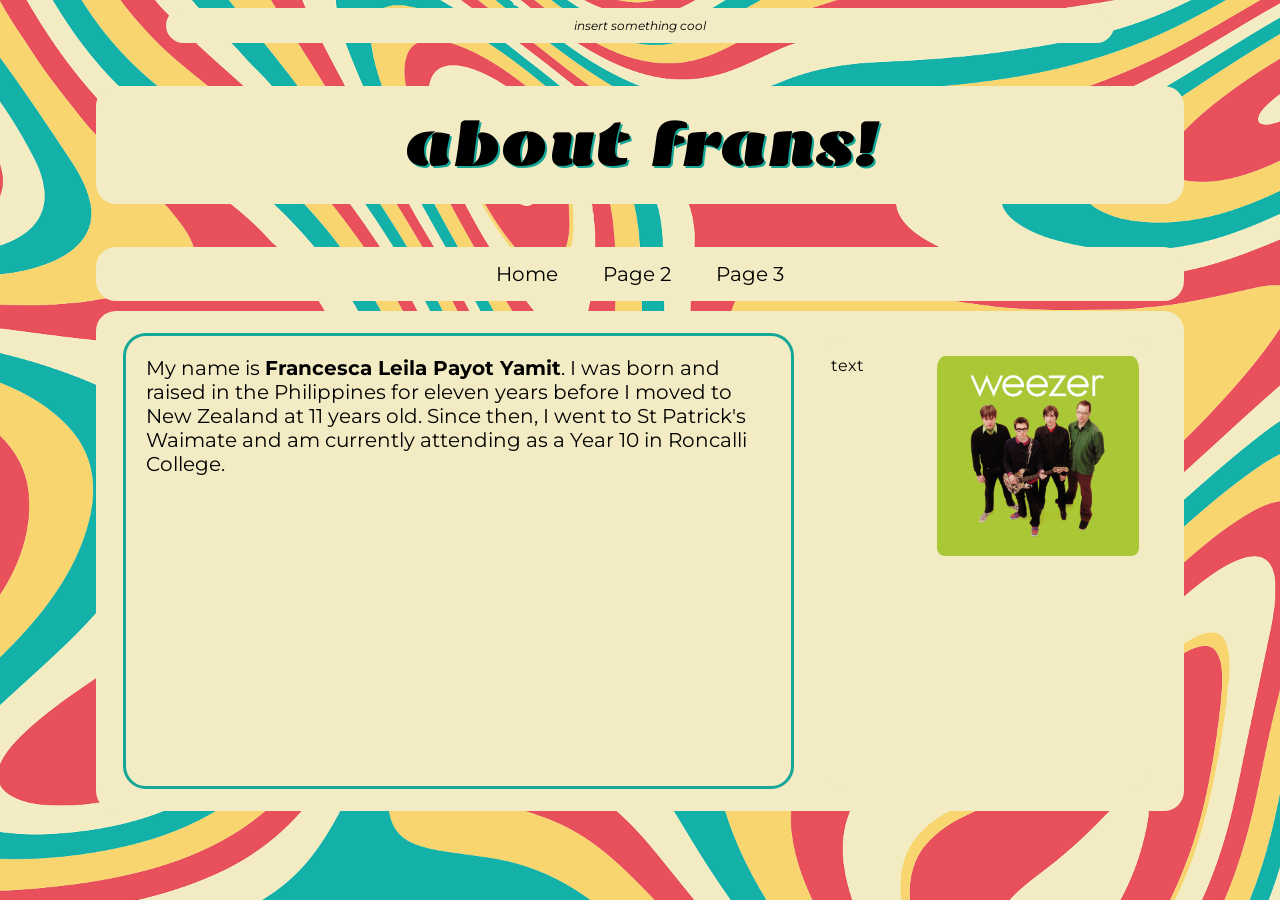
==== about.html @ 937c715c "altered page 1" ====
<!DOCTYPE html>
<html lang="en">

    <head> <!--title and external style sheet-->

        <title>about page</title>

        <link rel="stylesheet" type="text/css" href="francesca.css"> 
        <!--external stylesheet :D-->

        <link rel="preconnect" href="https://fonts.googleapis.com">
        <link rel="preconnect" href="https://fonts.gstatic.com" crossorigin>
        <link href="https://fonts.googleapis.com/css2?family=Montserrat&display=swap" rel="stylesheet">

    </head>

    <body> <!--text-->

        <div class="header_div">
        <!--so style makes the div look different!-->
            <header> <i>insert something cool</i> </header>
        </div>

        <div> 
            <h1> 
                <b>about frans!</b> 
                
                <link rel="preconnect" href="https://fonts.googleapis.com">
                <link rel="preconnect" href="https://fonts.gstatic.com" crossorigin>
                <link href="https://fonts.googleapis.com/css2?family=Emblema+One&display=swap" rel="stylesheet">
            </h1>
        </div>

        <div>
            <nav>
                <ul>
                    <li><a href="index.html">Home</a></li>
                    <li><a href="page_2.html">Page 2</a></li>
                    <li><a href="page_3.html">Page 3</a></li>
                </ul>
            </nav>
        </div>

        <div class="container">
         <!--classes make my code neater + they're all connected to css-->

            <div class="blue_border">
                <p> 
                    My name is <b>Francesca Leila Payot Yamit</b>. I was born and raised in the Philippines for
                    eleven years before I moved to New Zealand at 11 years old. Since then, I went to 
                    St Patrick's Waimate and am currently attending as a Year 10 in Roncalli College.
                </p>
            </div>

            <div class="side_desc">
            
                <aside> <!--used to add info unrelated to paragraph 
                basically-->
                   <img style="height: 200px;" src="img/IMG_3172.jpeg" alt="weezer"> 
                 text
                </aside>

            </div>

        </div>

    </body>
</html>
<!-- wala akong magawa huhu -->
---- francesca.css ----
/* --- Global Body Styles --- */
body {
  /* Background Image Setup */
  background-image: url("img/bg2.png"); /* Path to background image */
  background-repeat: no-repeat;        /* Prevents the image from tiling */
  background-size: cover;              /* Scales image to cover the entire screen */
  background-attachment: fixed;        /* Keeps background static while scrolling */
  
  /* Global Typography */
  font-family: "Montserrat", sans-serif; /* Primary font with fallback */
  font-optical-sizing: auto;             /* Optimizes font rendering based on size */
  font-weight: 400;                      /* Normal font weight */
  font-style: normal;                    /* Normal font style */
}

/* --- Header Layout --- */
header {
  text-align: center;      /* Centers header content horizontally */
  padding-top: 10px;       /* Top spacing inside header */
  padding-bottom: 10px;    /* Bottom spacing inside header */
  font-size: 75%;
}

/* --- Main Heading --- */
h1 {
  color: rgb(0,0,0);       /* Black text color */
  text-align: center;      /* Centers heading text */
  padding-top: 20px;       /* Top inner spacing */
  padding-bottom: 20px;    /* Bottom inner spacing */
  font-size: 400%;         /* Large prominent text size */
  text-shadow: 2px 2px #14A697; /* Teal drop shadow effect */
  
  /* Heading Typography */
  font-family: "Emblema One";  /* Decorative font family */
  font-optical-sizing: auto;   /* Optimizes rendering for size */
  font-style: normal;          /* Normal font style */
}

/* --- Navigation Container --- */
nav {
  text-align: center;      /* Centers navigation items */
  font-size: 20px;         /* Sets navigation text size */
  padding-top: 10px;       /* Top inner spacing */
  padding-bottom: 10px;    /* Bottom inner spacing */
}

/* --- Navigation List Items --- */
nav li {
  display: inline-block;   /* Places list items side-by-side horizontally */
}

/* --- Unordered Lists (Navigation Bar) --- */
ul {
  list-style-type: none;   /* Removes default bullet points */
  margin: 0;               /* Removes default browser margins */
  padding: 0;              /* Removes default browser padding */
  overflow: hidden;        /* Keeps floating child elements contained */
}

/* --- Navigation Links --- */
ul li a {
  display: flex;           /* Enables flexbox layout for alignment */
  justify-content: center; /* Centers link content horizontally */
  color: #000;             /* Black text color */
  padding: 5px 20px;       /* Spacing around link clickable area */
  text-decoration: none;   /* Removes the default underline */
}

/* --- Navigation Links (Hover State) --- */
ul li a:hover {
  color: #F25774;          /* Changes text to pink when hovered */
}

/* --- Paragraphs --- */
p {
  font-size: 20px;         /* Readable text size */
  overflow: auto;          /* Adds scrollbars automatically if text overflows */
  text-align: left;        /* Aligns text to the left */
  padding: 20px;           /* Spacing around the paragraph text */
  margin-top: 0;           /* Add this to remove the default top gap */
}

/* --- Generic Div Container --- */
div {
  background-color: #F2EBC4; /* Cream background color */
  margin: auto;
  border-radius: 20px;     /* Rounds the corners of the container */
  height: 50%;
  width: 86%;
}

/* --- Aside Sidebar Content --- */
aside {
  padding: 10px;           /* General inner spacing */
  padding-top: 20px;       /* Extra spacing at the top */
}

/* --- Content Images --- */
img {
  float: right;            /* Aligns image to the right so text wraps around it */
  padding: 5px;            /* General spacing around the image */
  padding-top: 0px;        /* Removes top padding to align with text */
  border-radius: 13px;     /* Smoothly rounds the image corners */
}

/* --- Main Layout Container --- */
.container {
  display: flex;           /* Enables flexbox for child item layout */
  position: relative;      /* Positions container relative to its normal slot */
  top: 10px;               /* Nudges the container 10px down from the top */
  height: 500px;           /* Fixes the total height of the container */
}

/* --- Blue Border Decorative Box --- */
.blue_border {
  width: 100%;             /* Fills the full width of the parent */
  height: 90%;             /* Fills 90% height of the parent */
  align-self: center;      /* Centers this specific item vertically in flexbox */
  outline-style: solid;    /* Applies a solid outline style */
  outline-color: #14A697;  /* Teal outline color */
  margin: 30px;            /* External spacing around the outline box */
}

.side_desc {
  height: 90%;
  align-self: center;
  width: 50%;
  margin-left: 0px;
  margin-right: 30px;
}

.header_div {
  width: 75%;
  margin: auto;
}
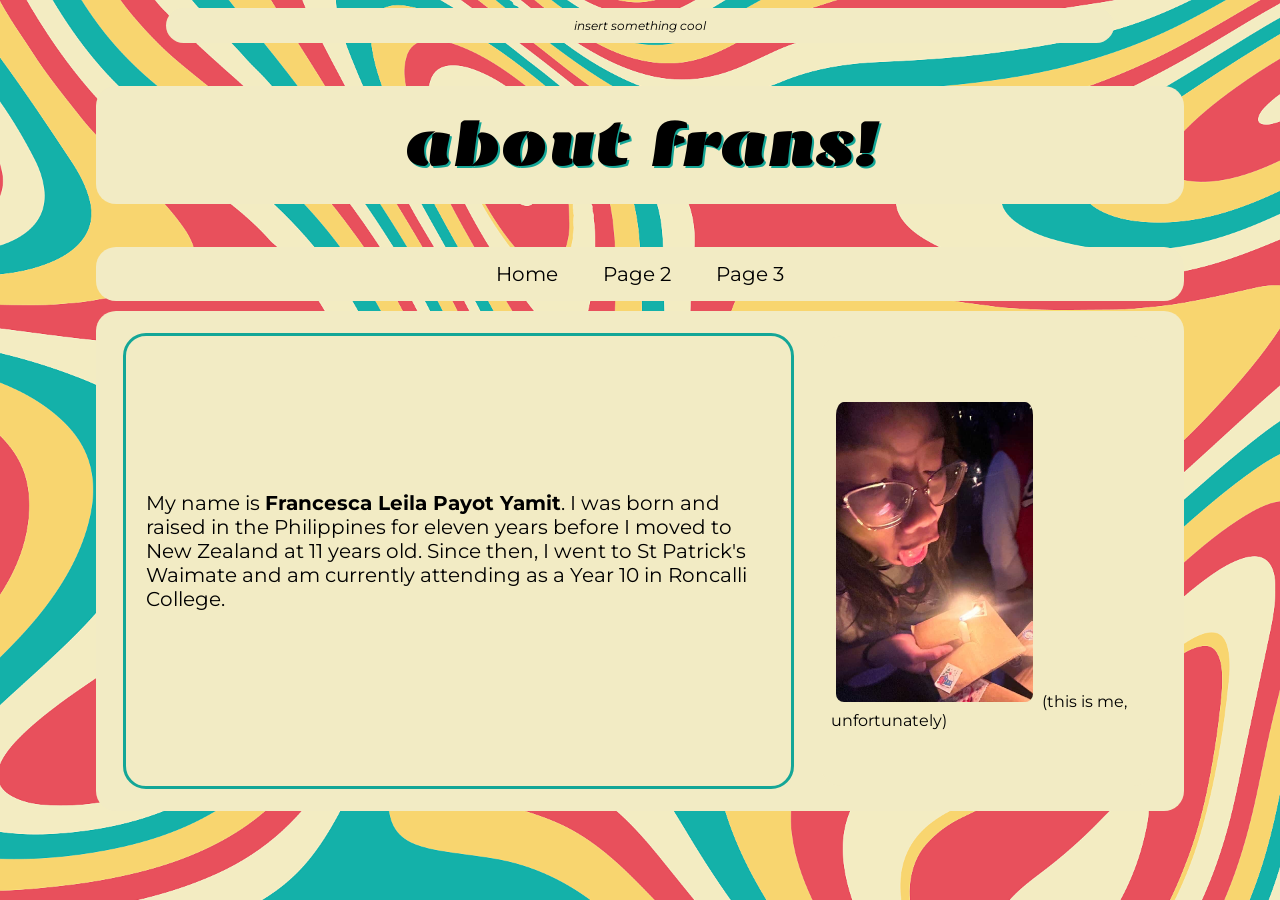
==== commit 7598d980: "page 1 update" ====
--- a/about.html
+++ b/about.html
@@ -56,8 +56,8 @@
             
                 <aside> <!--used to add info unrelated to paragraph 
                 basically-->
-                   <img style="height: 200px;" src="img/IMG_3172.jpeg" alt="weezer"> 
-                 text
+                   <img style="height: 300px;" src="img/frans1.jpg" alt="Francesca about to inhale a candle, I think."> 
+                   (this is me, unfortunately)
                 </aside>
 
             </div>
--- a/francesca.css
+++ b/francesca.css
@@ -97,7 +97,6 @@
 
 /* --- Content Images --- */
 img {
-  float: right;            /* Aligns image to the right so text wraps around it */
   padding: 5px;            /* General spacing around the image */
   padding-top: 0px;        /* Removes top padding to align with text */
   border-radius: 13px;     /* Smoothly rounds the image corners */
@@ -119,6 +118,9 @@
   outline-style: solid;    /* Applies a solid outline style */
   outline-color: #14A697;  /* Teal outline color */
   margin: 30px;            /* External spacing around the outline box */
+  display: flex;
+  justify-content: center;
+  align-items: center;
 }
 
 .side_desc {
@@ -127,6 +129,9 @@
   width: 50%;
   margin-left: 0px;
   margin-right: 30px;
+  display: flex;
+  justify-content: center;
+  align-items: center;
 }
 
 .header_div {
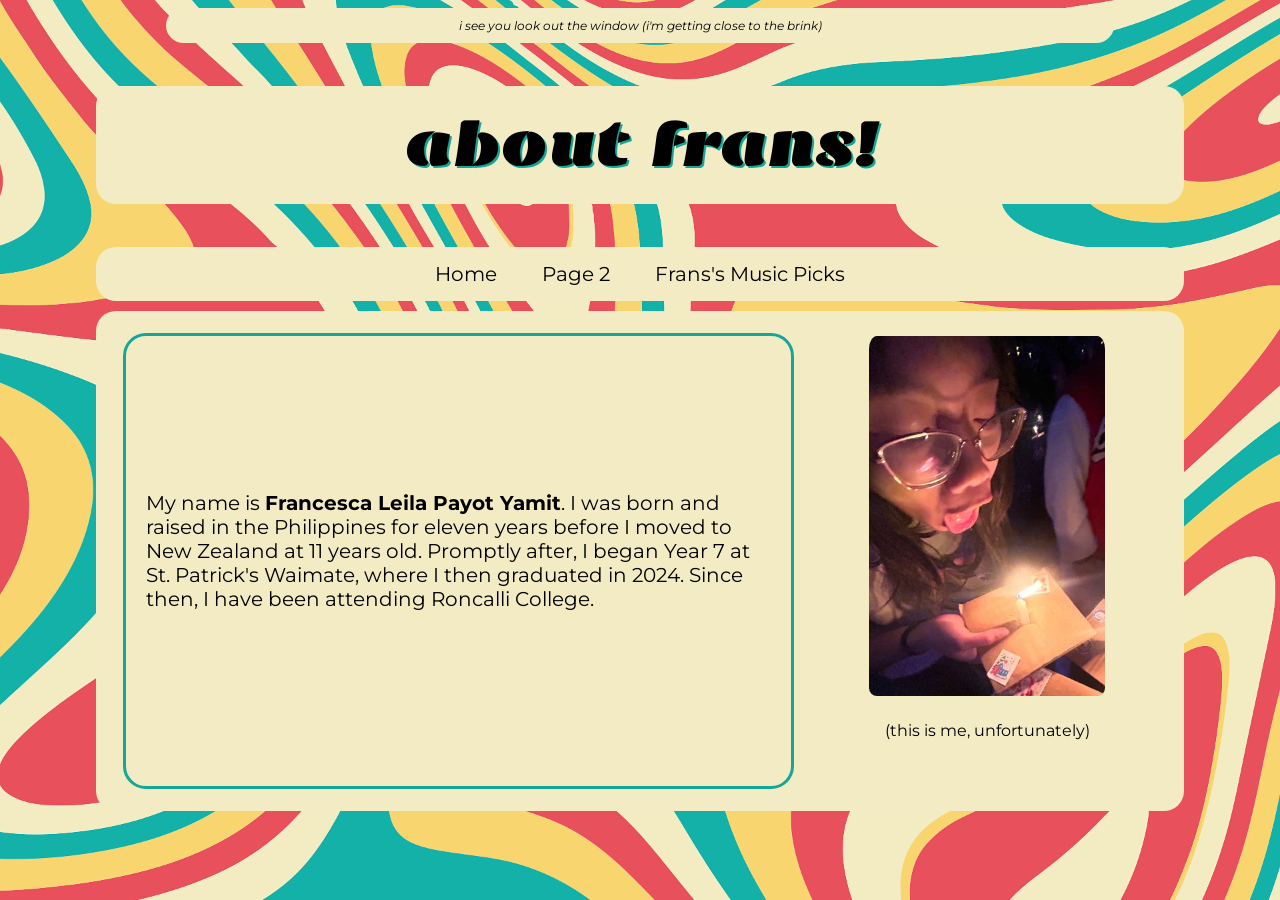
==== commit 30ec2c4c: "revamped page 3 into music rec page" ====
--- a/about.html
+++ b/about.html
@@ -18,7 +18,7 @@
 
         <div class="header_div">
         <!--so style makes the div look different!-->
-            <header> <i>insert something cool</i> </header>
+            <header> <i>i see you look out the window (i'm getting close to the brink)</i> </header>
         </div>
 
         <div> 
@@ -36,7 +36,7 @@
                 <ul>
                     <li><a href="index.html">Home</a></li>
                     <li><a href="page_2.html">Page 2</a></li>
-                    <li><a href="page_3.html">Page 3</a></li>
+                    <li><a href="musicrec.html">Frans's Music Picks</a></li>
                 </ul>
             </nav>
         </div>
@@ -47,16 +47,16 @@
             <div class="blue_border">
                 <p> 
                     My name is <b>Francesca Leila Payot Yamit</b>. I was born and raised in the Philippines for
-                    eleven years before I moved to New Zealand at 11 years old. Since then, I went to 
-                    St Patrick's Waimate and am currently attending as a Year 10 in Roncalli College.
+                    eleven years before I moved to New Zealand at 11 years old. Promptly after, I began Year 7 at 
+                    St. Patrick's Waimate, where I then graduated in 2024. Since then, I have been attending Roncalli College.
                 </p>
             </div>
 
             <div class="side_desc">
             
+                <img style="height: 80%;" src="img/frans1.jpg" alt="Francesca about to inhale a candle, I think.">
                 <aside> <!--used to add info unrelated to paragraph 
                 basically-->
-                   <img style="height: 300px;" src="img/frans1.jpg" alt="Francesca about to inhale a candle, I think."> 
                    (this is me, unfortunately)
                 </aside>
 
--- a/francesca.css
+++ b/francesca.css
@@ -85,7 +85,7 @@
   background-color: #F2EBC4; /* Cream background color */
   margin: auto;
   border-radius: 20px;     /* Rounds the corners of the container */
-  height: 50%;
+  min-height: 50%;
   width: 86%;
 }
 
@@ -113,14 +113,21 @@
 /* --- Blue Border Decorative Box --- */
 .blue_border {
   width: 100%;             /* Fills the full width of the parent */
-  height: 90%;             /* Fills 90% height of the parent */
+  min-height: 90%;             /* Fills 90% height of the parent */
   align-self: center;      /* Centers this specific item vertically in flexbox */
   outline-style: solid;    /* Applies a solid outline style */
   outline-color: #14A697;  /* Teal outline color */
   margin: 30px;            /* External spacing around the outline box */
   display: flex;
+  flex-direction: column; /* stacks everything vertically within this class*/
   justify-content: center;
   align-items: center;
+  overflow-y: scroll;
+}
+
+/* Hide scrollbar for Chrome, Safari and Opera */
+.blue_border::-webkit-scrollbar {
+  display: none;
 }
 
 .side_desc {
@@ -130,11 +137,31 @@
   margin-left: 0px;
   margin-right: 30px;
   display: flex;
-  justify-content: center;
+  flex-direction: column;
+  justify-content: flex-start; /* doesn't cut off the top */
   align-items: center;
+  overflow-y: scroll;
+}
+
+.side_desc::-webkit-scrollbar {
+  display: none;
+}
+
+.cover {
+  height: 100px;
+  width: 100px;
 }
 
 .header_div {
   width: 75%;
   margin: auto;
+}
+
+.music_list {
+  font-size: 20px;
+  justify-content: center;
+  align-items: center;
+  list-style-type: disc; /* brings back bullet points */
+  padding-left: 20px; /* adds space so that the bullet points are visible */
+  margin-top: 2px;
 }
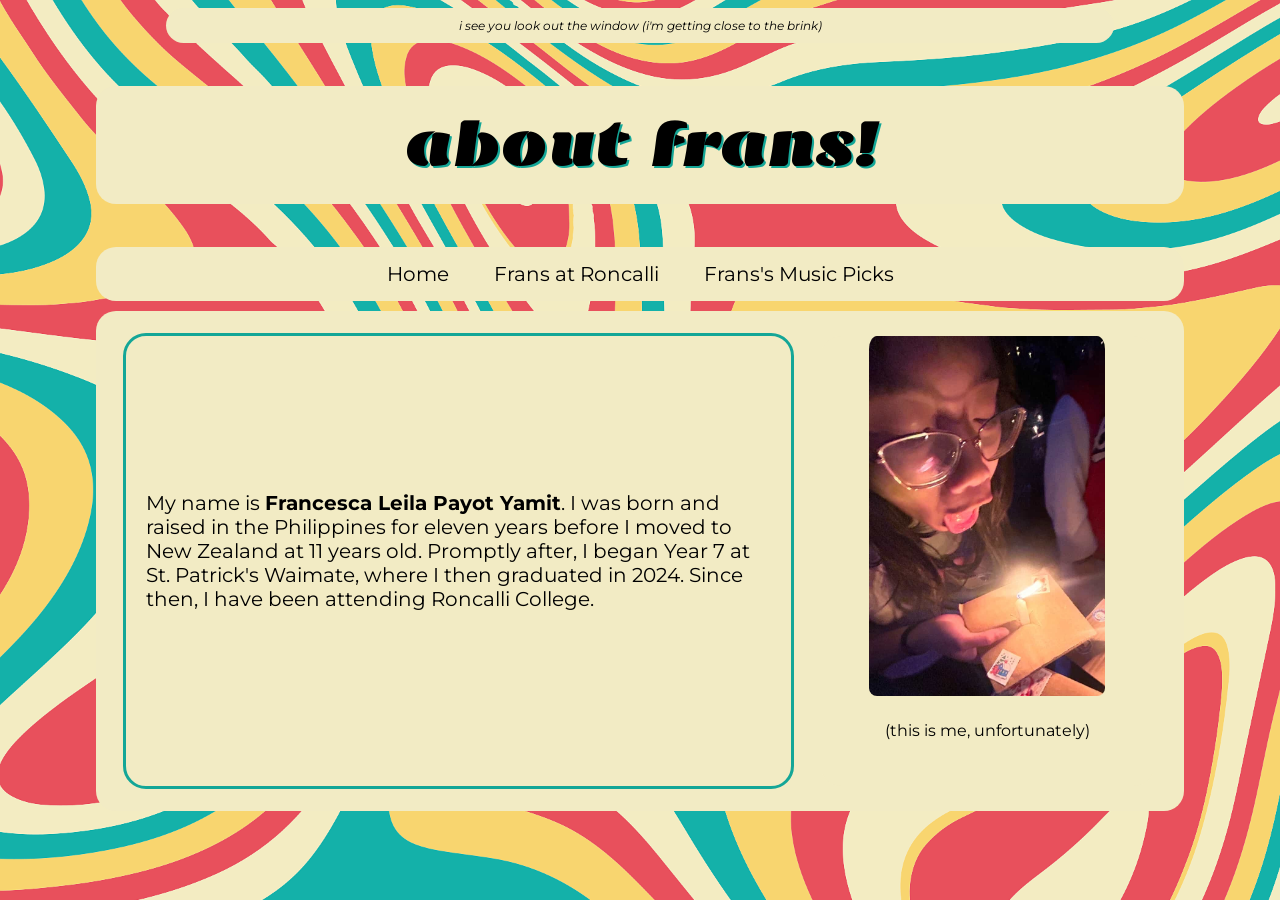
==== commit b0af3941: "revamped page 2 into roncalli page" ====
--- a/about.html
+++ b/about.html
@@ -3,7 +3,7 @@
 
     <head> <!--title and external style sheet-->
 
-        <title>about page</title>
+        <title>about frans</title>
 
         <link rel="stylesheet" type="text/css" href="francesca.css"> 
         <!--external stylesheet :D-->
@@ -35,7 +35,7 @@
             <nav>
                 <ul>
                     <li><a href="index.html">Home</a></li>
-                    <li><a href="page_2.html">Page 2</a></li>
+                    <li><a href="roncalli.html">Frans at Roncalli</a></li>
                     <li><a href="musicrec.html">Frans's Music Picks</a></li>
                 </ul>
             </nav>
@@ -65,5 +65,4 @@
         </div>
 
     </body>
-</html>
-<!-- wala akong magawa huhu -->+</html>
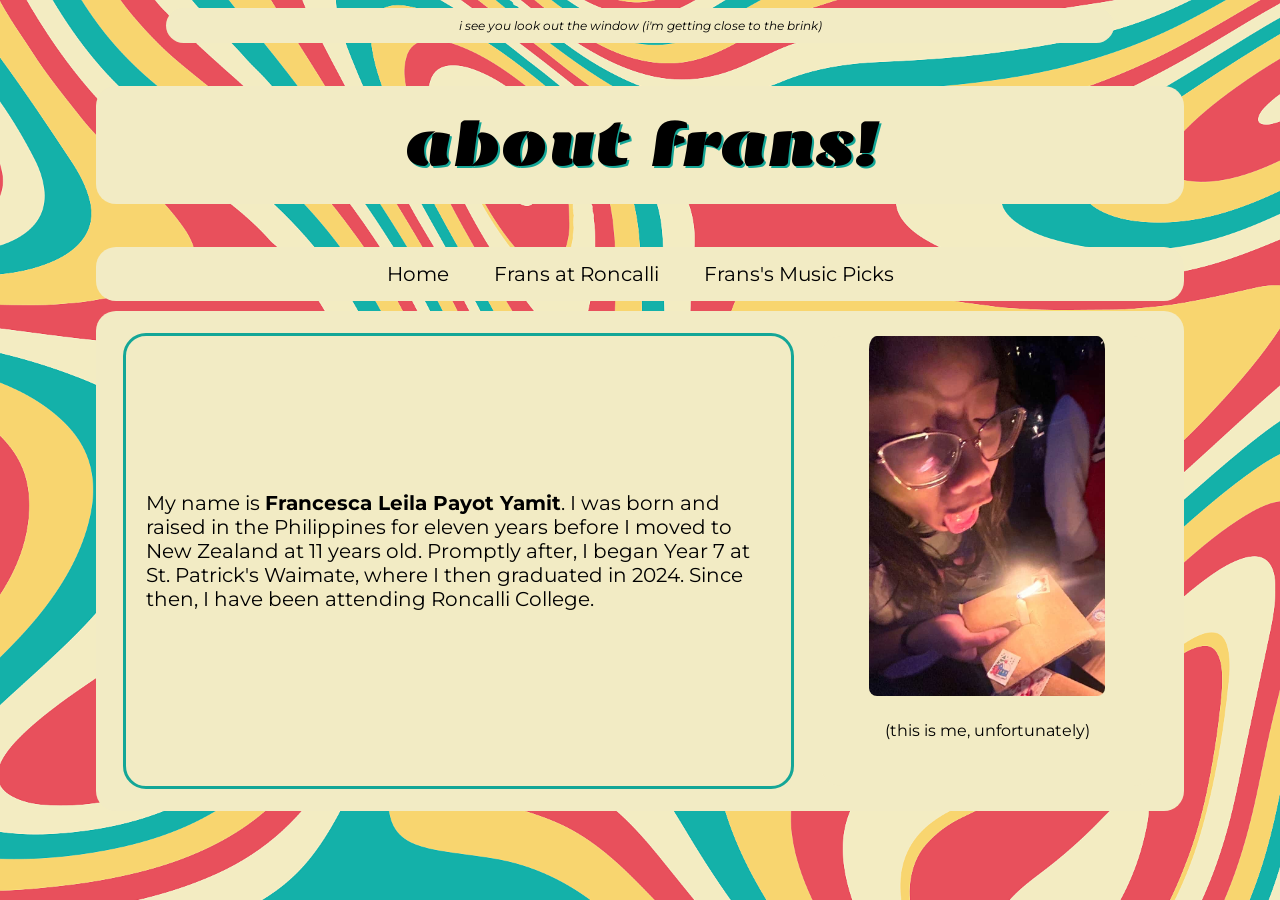
==== commit 5ee393b3: "final commit" ====
--- a/about.html
+++ b/about.html
@@ -17,7 +17,6 @@
     <body> <!--text-->
 
         <div class="header_div">
-        <!--so style makes the div look different!-->
             <header> <i>i see you look out the window (i'm getting close to the brink)</i> </header>
         </div>
 
--- a/francesca.css
+++ b/francesca.css
@@ -118,16 +118,12 @@
   outline-style: solid;    /* Applies a solid outline style */
   outline-color: #14A697;  /* Teal outline color */
   margin: 30px;            /* External spacing around the outline box */
-  display: flex;
+  display: flex; /* Enables flexbox for child item layout */
   flex-direction: column; /* stacks everything vertically within this class*/
   justify-content: center;
   align-items: center;
   overflow-y: scroll;
-}
-
-/* Hide scrollbar for Chrome, Safari and Opera */
-.blue_border::-webkit-scrollbar {
-  display: none;
+  scrollbar-width: none; /* gets rid of scrollbar on the side */
 }
 
 .side_desc {
@@ -136,15 +132,12 @@
   width: 50%;
   margin-left: 0px;
   margin-right: 30px;
-  display: flex;
-  flex-direction: column;
+  display: flex; /* Enables flexbox for child item layout */
+  flex-direction: column; /* stacks everything vertically within this class*/
   justify-content: flex-start; /* doesn't cut off the top */
   align-items: center;
-  overflow-y: scroll;
-}
-
-.side_desc::-webkit-scrollbar {
-  display: none;
+  overflow-y: scroll; /* scrollbar only vertical and on the right */
+  scrollbar-width: none; /* gets rid of scrollbar on the side */
 }
 
 .cover {
